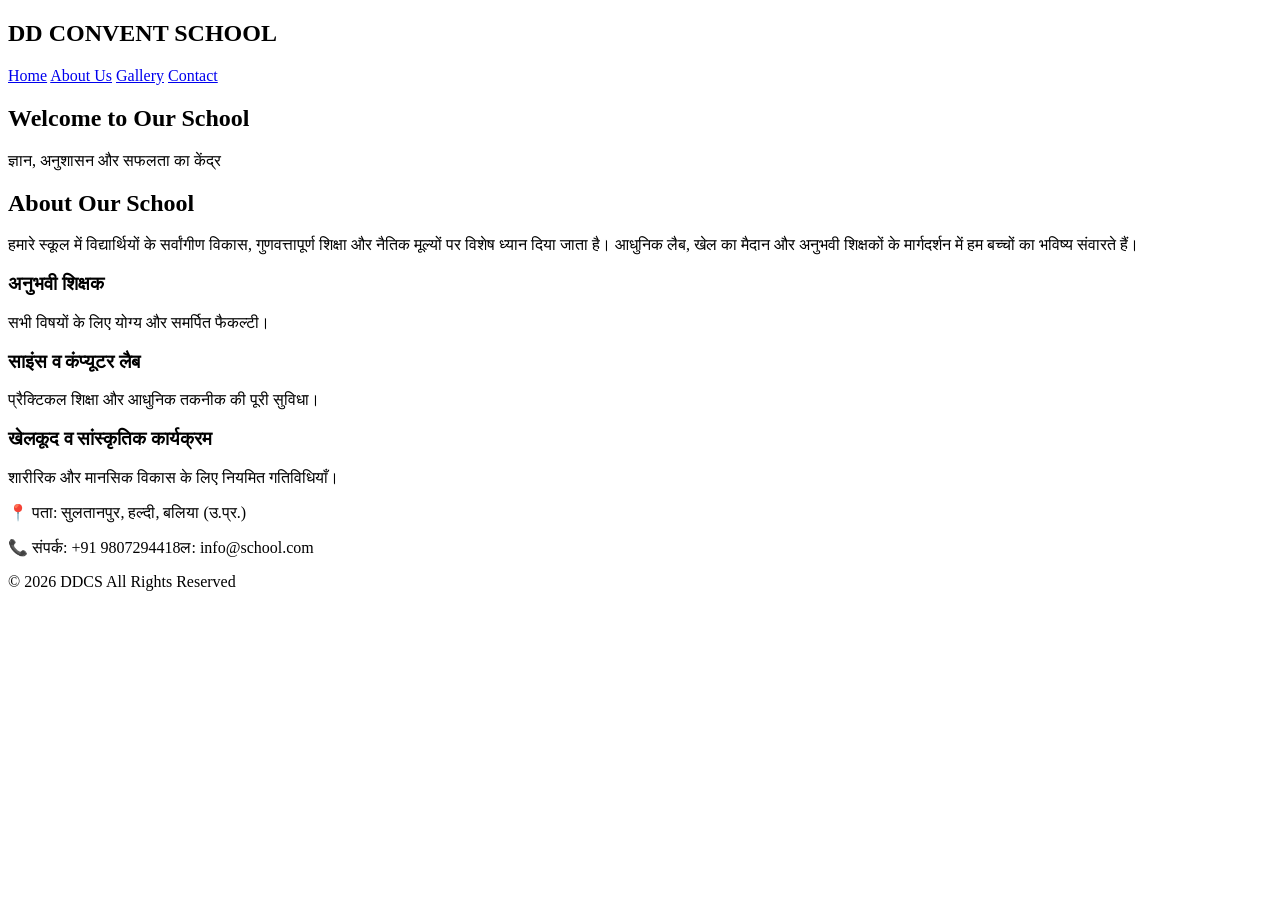
==== index.html @ 2e6782b1 "Add files via upload" ====
<!DOCTYPE html>
<html lang="hi">
<head>
    <meta charset="UTF-8">
    <meta name="viewport" content="width=device-width, initial-scale=1.0">
    <title>School Name - Official Website</title>
    <link rel="stylesheet" href="style.css">
</head>
<body>

    <header>
        <div class="logo">
            <h2>DD CONVENT SCHOOL</h2>
        </div>
        <nav>
            <a href="index.html">Home</a>
            <a href="#about">About Us</a>
            <a href="gallery.html">Gallery</a>
            <a href="#contact">Contact</a>
        </nav>
    </header>

    <section class="hero">
        <h1>Welcome to Our School</h1>
        <p>ज्ञान, अनुशासन और सफलता का केंद्र</p>
    </section>

    <section id="about" class="content-section">
        <h2>About Our School</h2>
        <p>हमारे स्कूल में विद्यार्थियों के सर्वांगीण विकास, गुणवत्तापूर्ण शिक्षा और नैतिक मूल्यों पर विशेष ध्यान दिया जाता है। आधुनिक लैब, खेल का मैदान और अनुभवी शिक्षकों के मार्गदर्शन में हम बच्चों का भविष्य संवारते हैं।</p>
        
        <div class="features">
            <div class="card">
                <h3>अनुभवी शिक्षक</h3>
                <p>सभी विषयों के लिए योग्य और समर्पित फैकल्टी।</p>
            </div>
            <div class="card">
                <h3>साइंस व कंप्यूटर लैब</h3>
                <p>प्रैक्टिकल शिक्षा और आधुनिक तकनीक की पूरी सुविधा।</p>
            </div>
            <div class="card">
                <h3>खेलकूद व सांस्कृतिक कार्यक्रम</h3>
                <p>शारीरिक और मानसिक विकास के लिए नियमित गतिविधियाँ।</p>
            </div>
        </div>
    </section>

    <footer id="contact">
        <p>📍 पता: सुलतानपुर, हल्दी, बलिया (उ.प्र.)</p>
        <p>📞 संपर्क: +91 9807294418ल: info@school.com</p>
        <p>&copy; 2026 DDCS All Rights Reserved
    </footer>

</body>
</html>
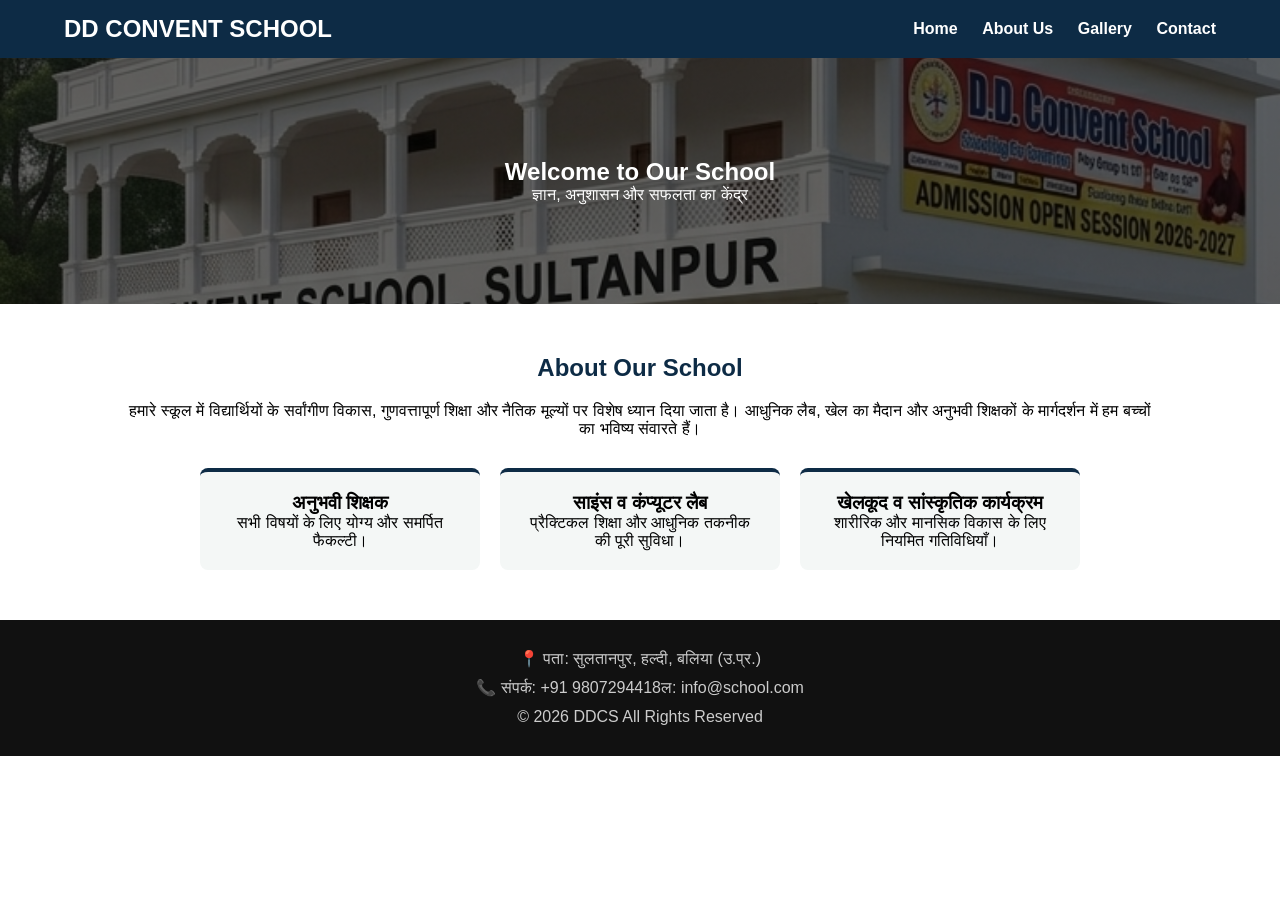
==== commit 567a4418: "Update index.html" ====
--- a/index.html
+++ b/index.html
@@ -4,7 +4,7 @@
     <meta charset="UTF-8">
     <meta name="viewport" content="width=device-width, initial-scale=1.0">
     <title>School Name - Official Website</title>
-    <link rel="stylesheet" href="style.css">
+    <link rel="stylesheet" href="CSS/style.css">
 </head>
 <body>
 
@@ -52,4 +52,4 @@
     </footer>
 
 </body>
-</html>+</html>
--- a/CSS/style.css
+++ b/CSS/style.css
@@ -0,0 +1,67 @@
+* {
+    margin: 0;
+    padding: 0;
+    box-sizing: border-box;
+    font-family: 'Segoe UI', Tahoma, Geneva, Verdana, sans-serif;
+}
+
+header {
+    background: #0d2b45;
+    color: white;
+    padding: 15px 5%;
+    display: flex;
+    justify-content: space-between;
+    align-items: center;
+}
+
+nav a {
+    color: white;
+    text-decoration: none;
+    margin-left: 20px;
+    font-weight: bold;
+}
+
+nav a:hover {
+    color: #ffaa00;
+}
+
+.hero {
+    background: linear-gradient(rgba(0,0,0,0.6), rgba(0,0,0,0.6)), url('/images/sc.png') center/cover;
+    color: white;
+    text-align: center;
+    padding: 100px 20px;
+}
+
+.content-section {
+    padding: 50px 10%;
+    text-align: center;
+}
+
+.content-section h2 {
+    color: #0d2b45;
+    margin-bottom: 20px;
+}
+
+.features {
+    display: flex;
+    justify-content: center;
+    gap: 20px;
+    margin-top: 30px;
+    flex-wrap: wrap;
+}
+
+.card {
+    background: #f4f7f6;
+    padding: 20px;
+    border-radius: 8px;
+    width: 280px;
+    border-top: 4px solid #0d2b45;
+}
+
+footer {
+    background: #111;
+    color: #ccc;
+    text-align: center;
+    padding: 25px;
+    line-height: 1.8;
+}
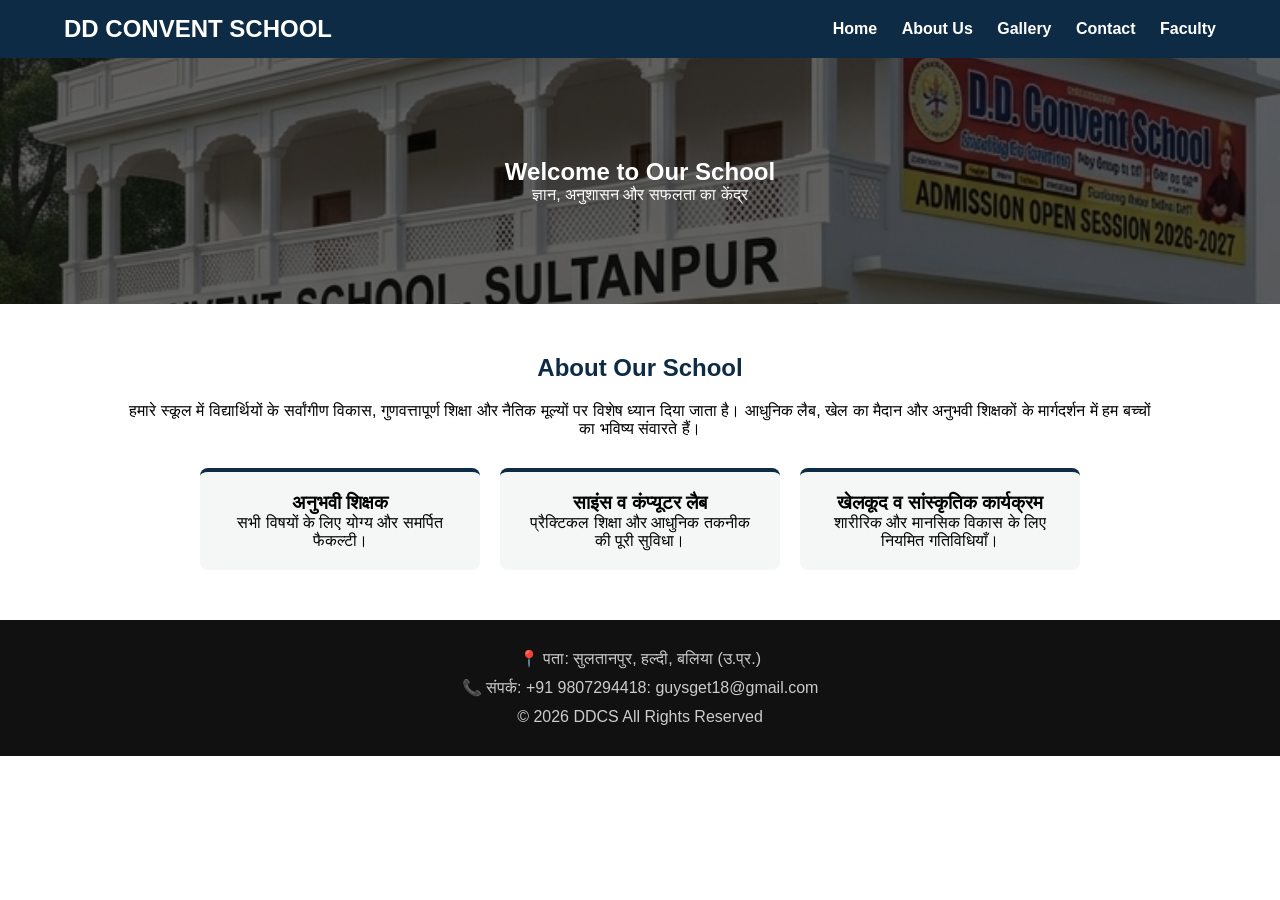
==== commit 293f1e60: "Update index.html" ====
--- a/index.html
+++ b/index.html
@@ -17,6 +17,7 @@
             <a href="#about">About Us</a>
             <a href="gallery.html">Gallery</a>
             <a href="#contact">Contact</a>
+            <a herf="faculty.html">Faculty</a>
         </nav>
     </header>
 
@@ -47,7 +48,7 @@
 
     <footer id="contact">
         <p>📍 पता: सुलतानपुर, हल्दी, बलिया (उ.प्र.)</p>
-        <p>📞 संपर्क: +91 9807294418ल: info@school.com</p>
+        <p>📞 संपर्क: +91 9807294418: guysget18@gmail.com</p>
         <p>&copy; 2026 DDCS All Rights Reserved
     </footer>
 
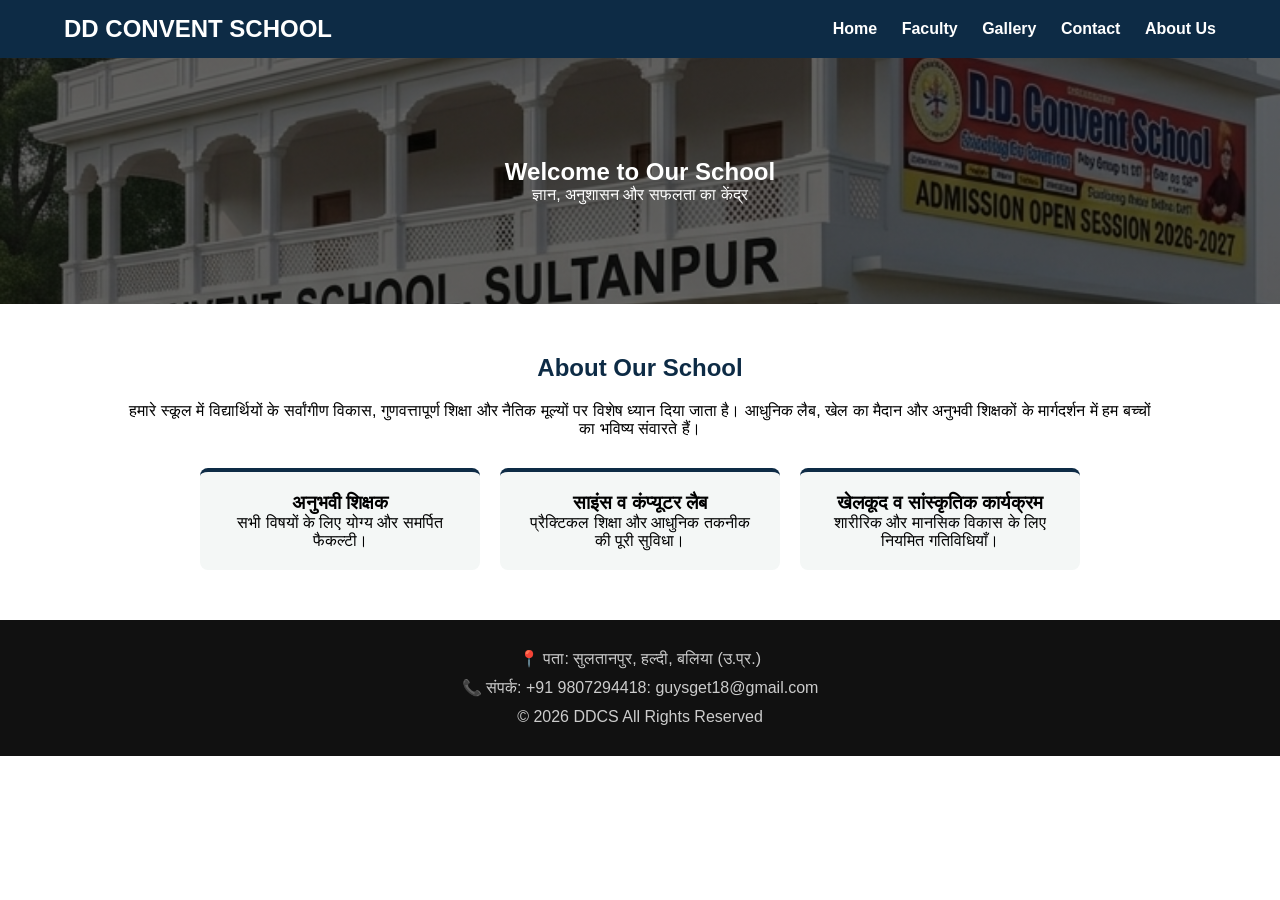
==== commit a718f732: "Update index.html" ====
--- a/index.html
+++ b/index.html
@@ -14,10 +14,11 @@
         </div>
         <nav>
             <a href="index.html">Home</a>
-            <a href="#about">About Us</a>
+            <a herf="faculty.html">Faculty</a>
+            
             <a href="gallery.html">Gallery</a>
             <a href="#contact">Contact</a>
-            <a herf="faculty.html">Faculty</a>
+            <a href="#about">About Us</a>
         </nav>
     </header>
 
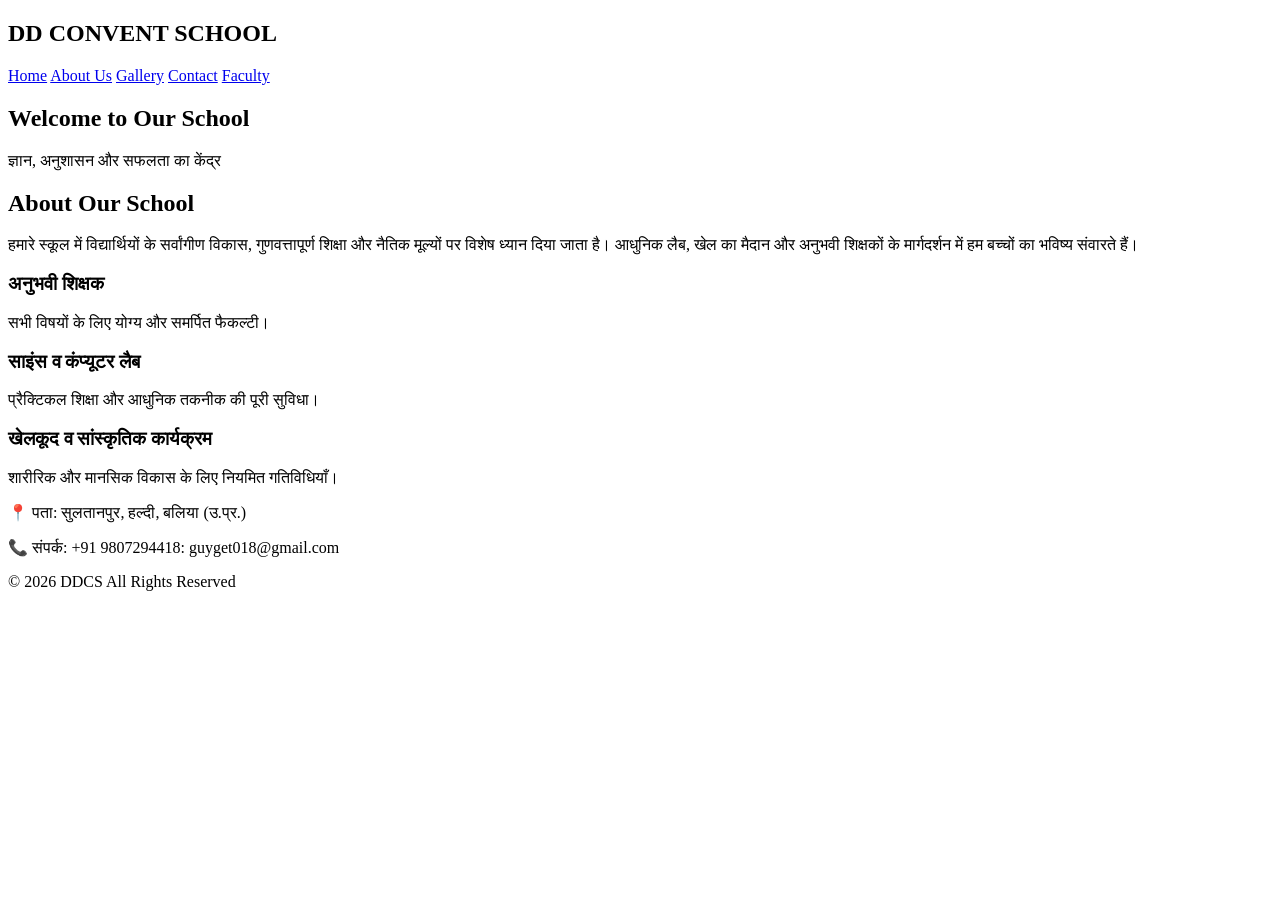
==== commit bdb23255: "Fix HTML links and structure in index.html Corrected links and fixed HTML structure." ====
--- a/index.html
+++ b/index.html
@@ -4,7 +4,7 @@
     <meta charset="UTF-8">
     <meta name="viewport" content="width=device-width, initial-scale=1.0">
     <title>School Name - Official Website</title>
-    <link rel="stylesheet" href="CSS/style.css">
+    <link rel="stylesheet" href="style.css">
 </head>
 <body>
 
@@ -13,12 +13,11 @@
             <h2>DD CONVENT SCHOOL</h2>
         </div>
         <nav>
-            <a href="index.html">Home</a>
-            <a herf="faculty.html">Faculty</a>
-            
+            <a href="DDCS.html">Home</a>
+            <a href="#about">About Us</a>
             <a href="gallery.html">Gallery</a>
             <a href="#contact">Contact</a>
-            <a href="#about">About Us</a>
+            <a href="faculty.html">Faculty</a>
         </nav>
     </header>
 
@@ -49,7 +48,7 @@
 
     <footer id="contact">
         <p>📍 पता: सुलतानपुर, हल्दी, बलिया (उ.प्र.)</p>
-        <p>📞 संपर्क: +91 9807294418: guysget18@gmail.com</p>
+        <p>📞 संपर्क: +91 9807294418: guyget018@gmail.com</p>
         <p>&copy; 2026 DDCS All Rights Reserved
     </footer>
 
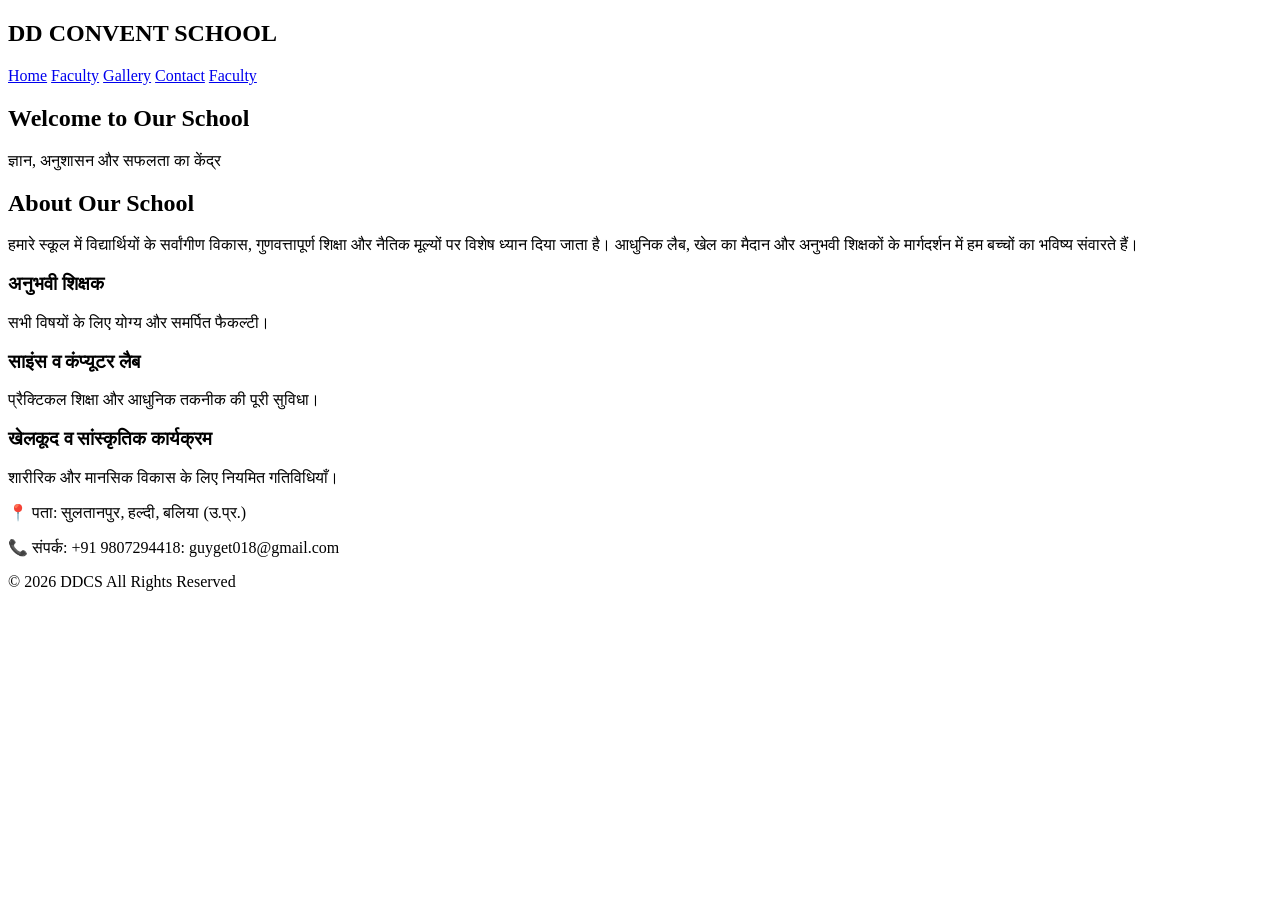
==== commit cb8f37cb: "Merge branch 'main' into gopalji6392-rgb-patch-1-1" ====
--- a/index.html
+++ b/index.html
@@ -13,8 +13,9 @@
             <h2>DD CONVENT SCHOOL</h2>
         </div>
         <nav>
-            <a href="DDCS.html">Home</a>
-            <a href="#about">About Us</a>
+            <a href="index.html">Home</a>
+            <a href="faculty.html">Faculty</a>
+            
             <a href="gallery.html">Gallery</a>
             <a href="#contact">Contact</a>
             <a href="faculty.html">Faculty</a>
